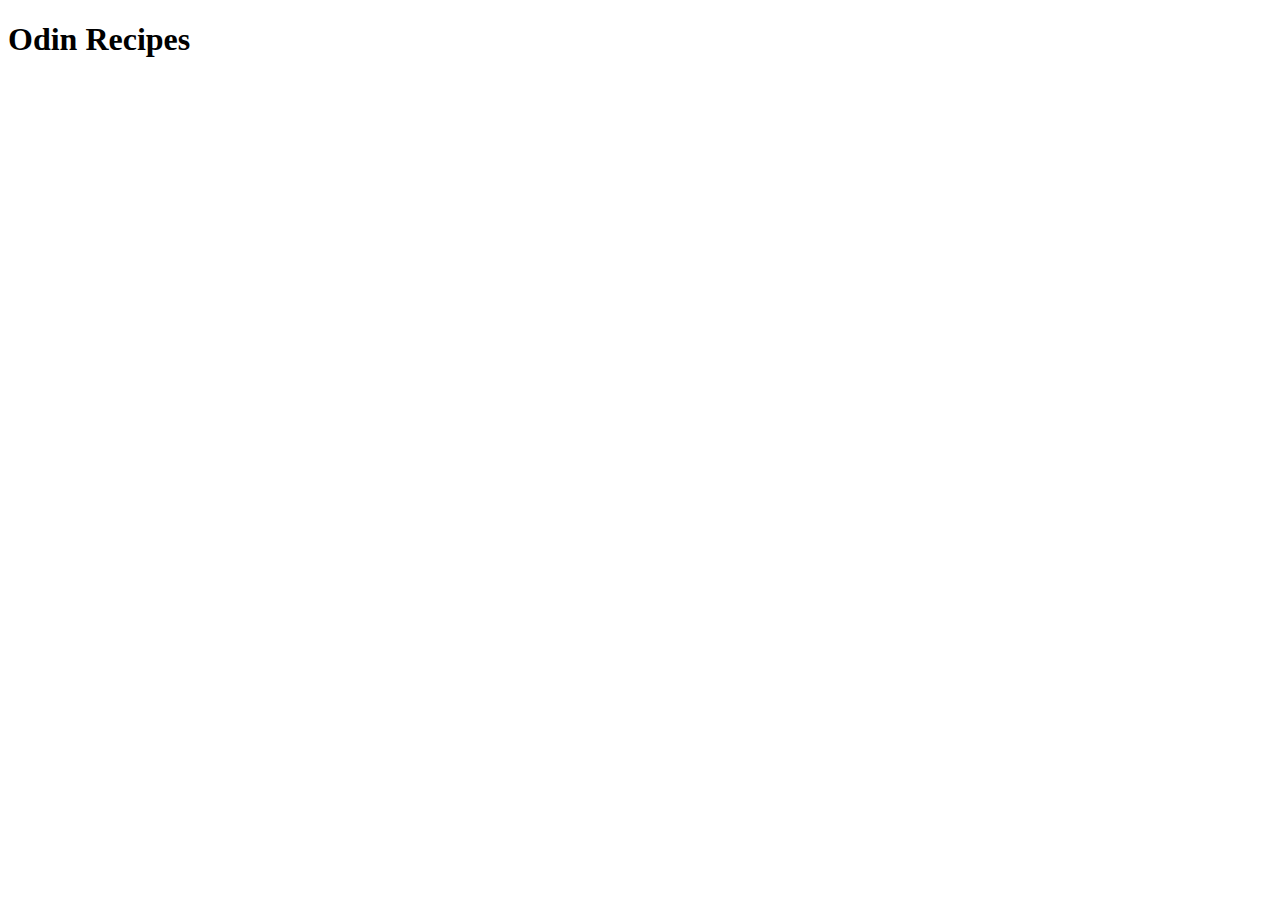
==== index.html @ 0cdbed91 "Add exisiting file" ====
<!DOCTYPE html>
<html lang="en">
<head>
    <meta charset="UTF-8">
    <meta http-equiv="X-UA-Compatible" content="IE=edge">
    <meta name="viewport" content="width=device-width, initial-scale=1.0">
    <title>Odin Recipes</title>
</head>
<body>
    <h1>Odin Recipes</h1>
    
</body>
</html>
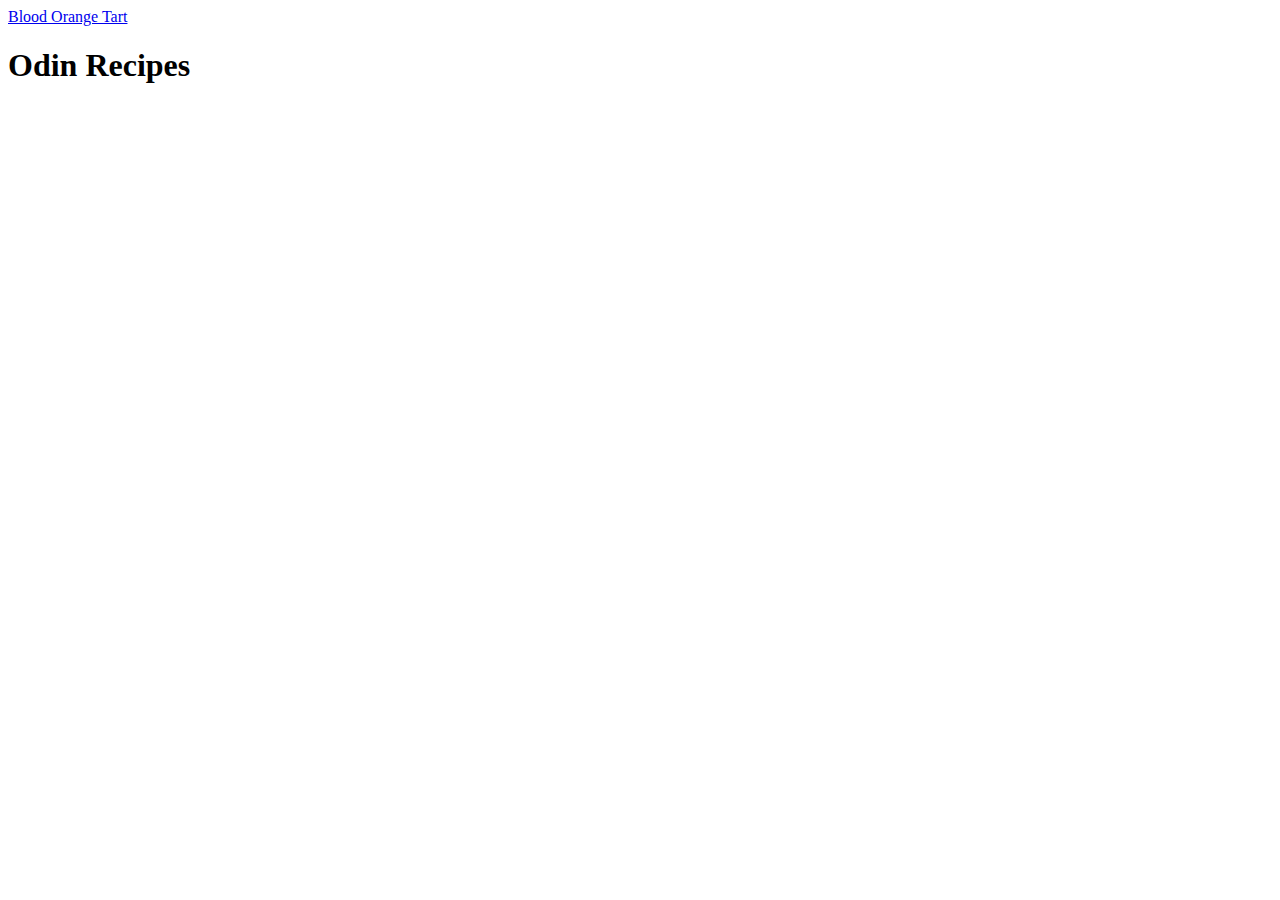
==== commit 3b445dfa: "Edit index.html" ====
--- a/index.html
+++ b/index.html
@@ -5,6 +5,7 @@
     <meta http-equiv="X-UA-Compatible" content="IE=edge">
     <meta name="viewport" content="width=device-width, initial-scale=1.0">
     <title>Odin Recipes</title>
+    <a href="/recipes/blood-orange-tart.html">Blood Orange Tart</a>
 </head>
 <body>
     <h1>Odin Recipes</h1>
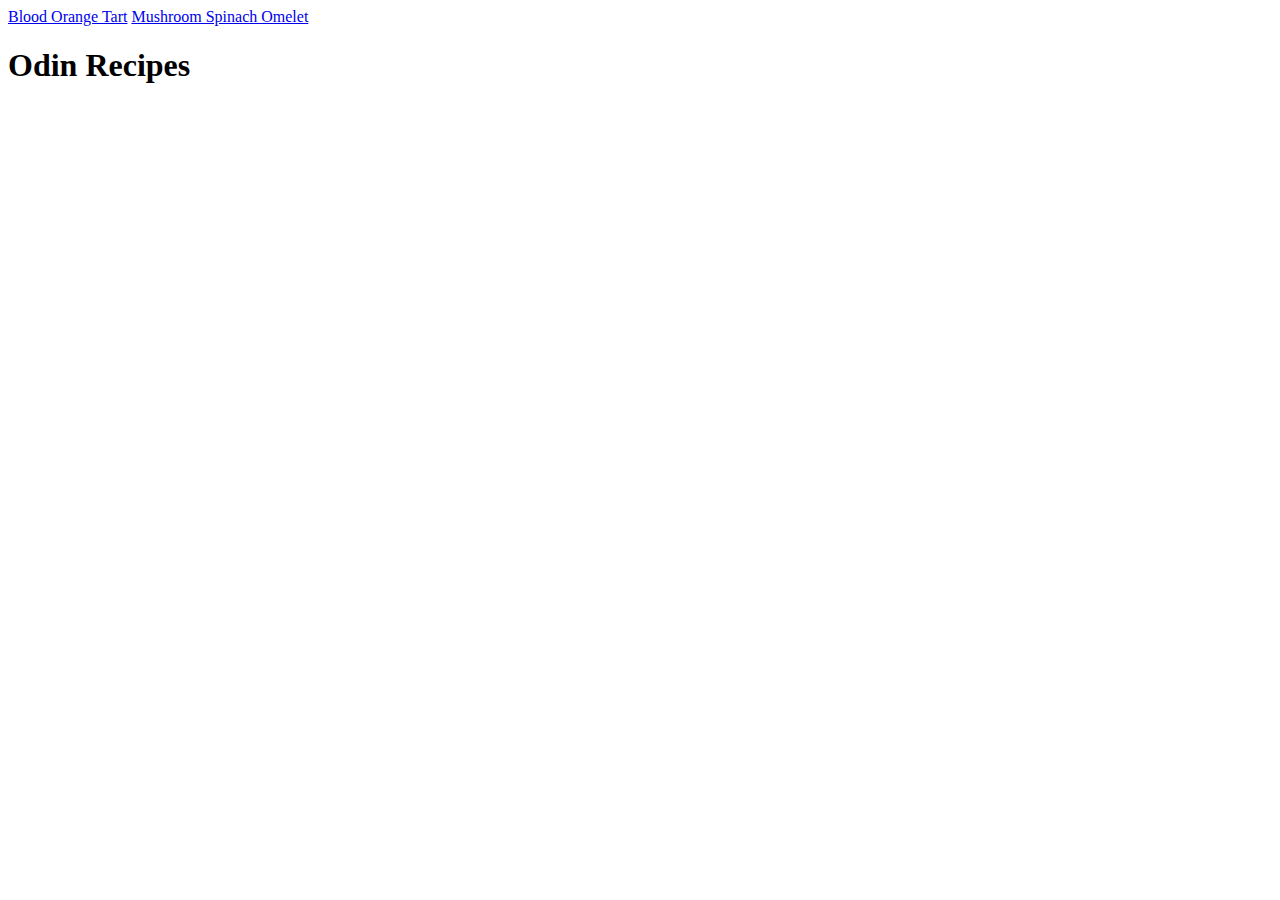
==== commit 02acda21: "Edit index.html, images/Mushroom and Spinach Omelet.png, and recipes/mushroom-spinach-omelet.html" ====
--- a/index.html
+++ b/index.html
@@ -6,6 +6,7 @@
     <meta name="viewport" content="width=device-width, initial-scale=1.0">
     <title>Odin Recipes</title>
     <a href="/recipes/blood-orange-tart.html">Blood Orange Tart</a>
+    <a href="/recipes/mushroom-spinach-omelet.html">Mushroom Spinach Omelet</a>
 </head>
 <body>
     <h1>Odin Recipes</h1>
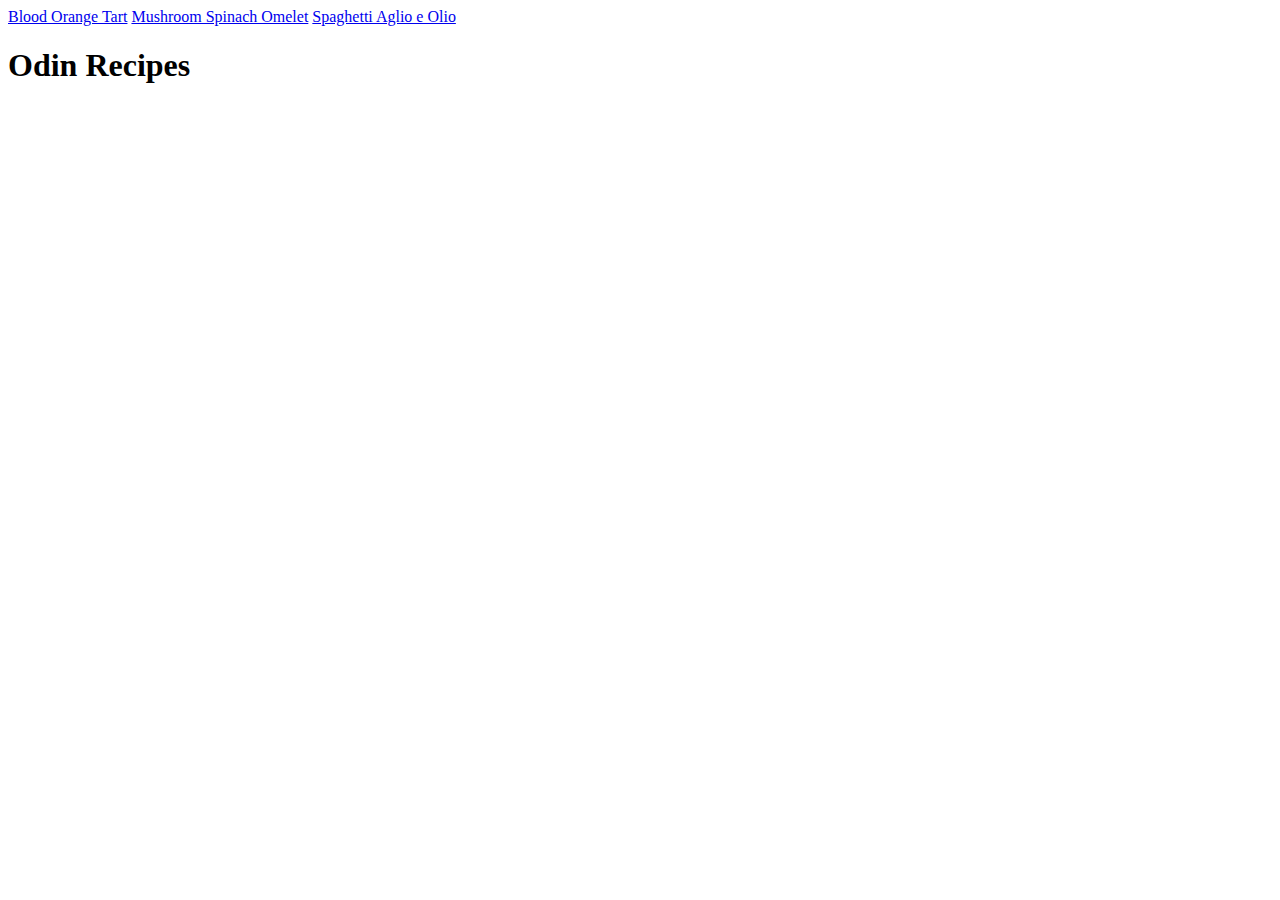
==== commit a98daa53: "Edit images/Spaghetti aglio e olio.png, index.html, and recipes/aglio-e-olio.html" ====
--- a/index.html
+++ b/index.html
@@ -7,6 +7,7 @@
     <title>Odin Recipes</title>
     <a href="/recipes/blood-orange-tart.html">Blood Orange Tart</a>
     <a href="/recipes/mushroom-spinach-omelet.html">Mushroom Spinach Omelet</a>
+    <a href="/recipes/aglio-e-olio.html">Spaghetti Aglio e Olio</a>
 </head>
 <body>
     <h1>Odin Recipes</h1>
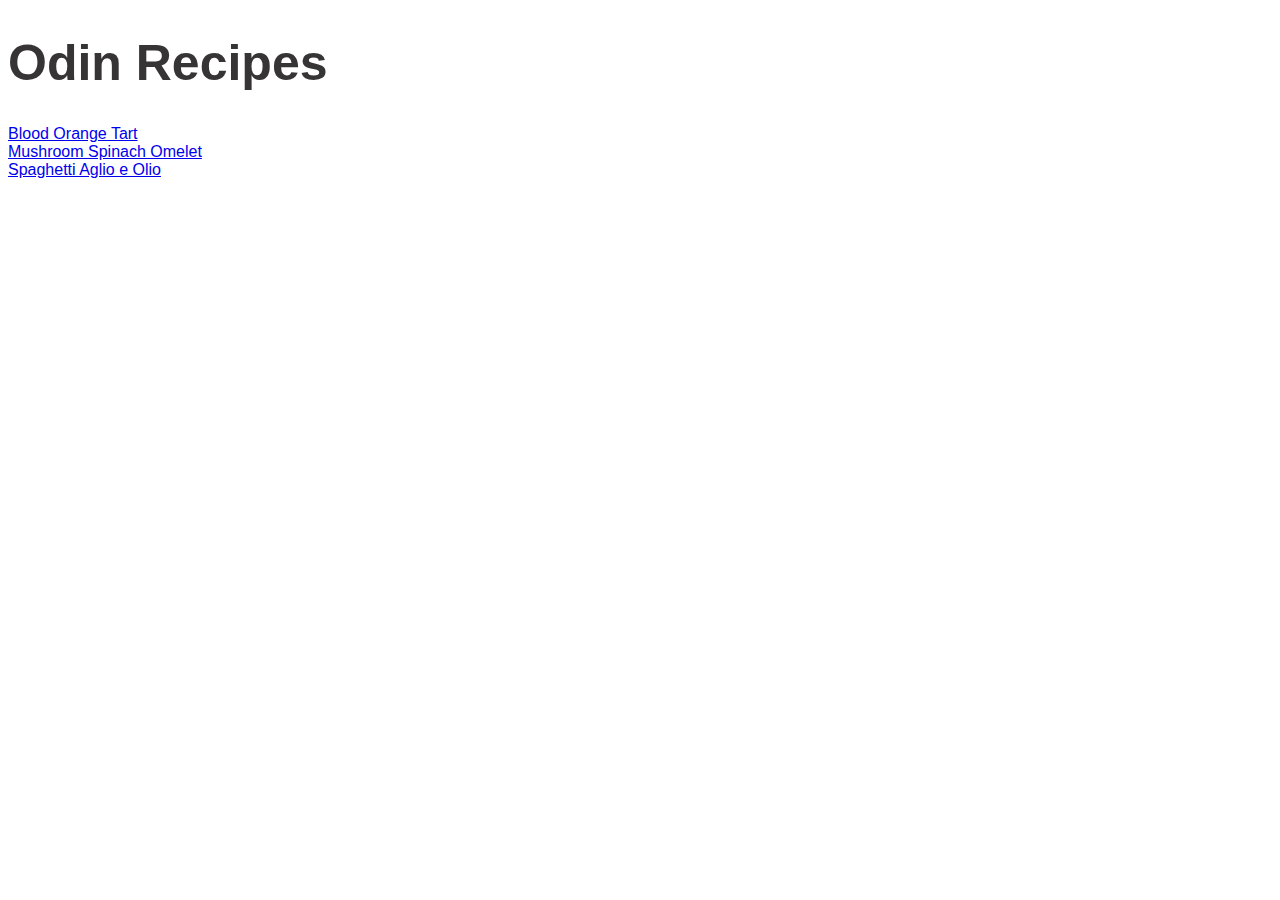
==== commit 9e7264df: "All files" ====
--- a/index.html
+++ b/index.html
@@ -5,12 +5,18 @@
     <meta http-equiv="X-UA-Compatible" content="IE=edge">
     <meta name="viewport" content="width=device-width, initial-scale=1.0">
     <title>Odin Recipes</title>
-    <a href="/recipes/blood-orange-tart.html">Blood Orange Tart</a>
-    <a href="/recipes/mushroom-spinach-omelet.html">Mushroom Spinach Omelet</a>
-    <a href="/recipes/aglio-e-olio.html">Spaghetti Aglio e Olio</a>
+    <link rel="stylesheet" href="style.css">
 </head>
 <body>
     <h1>Odin Recipes</h1>
-    
+    <div class="nav-wrapper">
+    <a href="/recipes/blood-orange-tart.html">Blood Orange Tart</a>
+    </div>
+    <div class="nav-wrapper">
+    <a href="/recipes/mushroom-spinach-omelet.html">Mushroom Spinach Omelet</a>
+    </div>
+    <div class="nav-wrapper">
+    <a href="/recipes/aglio-e-olio.html">Spaghetti Aglio e Olio</a>  
+    </div>
 </body>
 </html>--- a/style.css
+++ b/style.css
@@ -0,0 +1,10 @@
+.nav-wrapper {
+    display: flex;
+    font-family: 'Franklin Gothic Medium', 'Arial Narrow', Arial, sans-serif;
+}
+
+h1 {
+    font-size: 50px;
+    color: rgb(54, 52, 52);
+    font-family: 'Franklin Gothic Medium', 'Arial Narrow', Arial, sans-serif;
+}